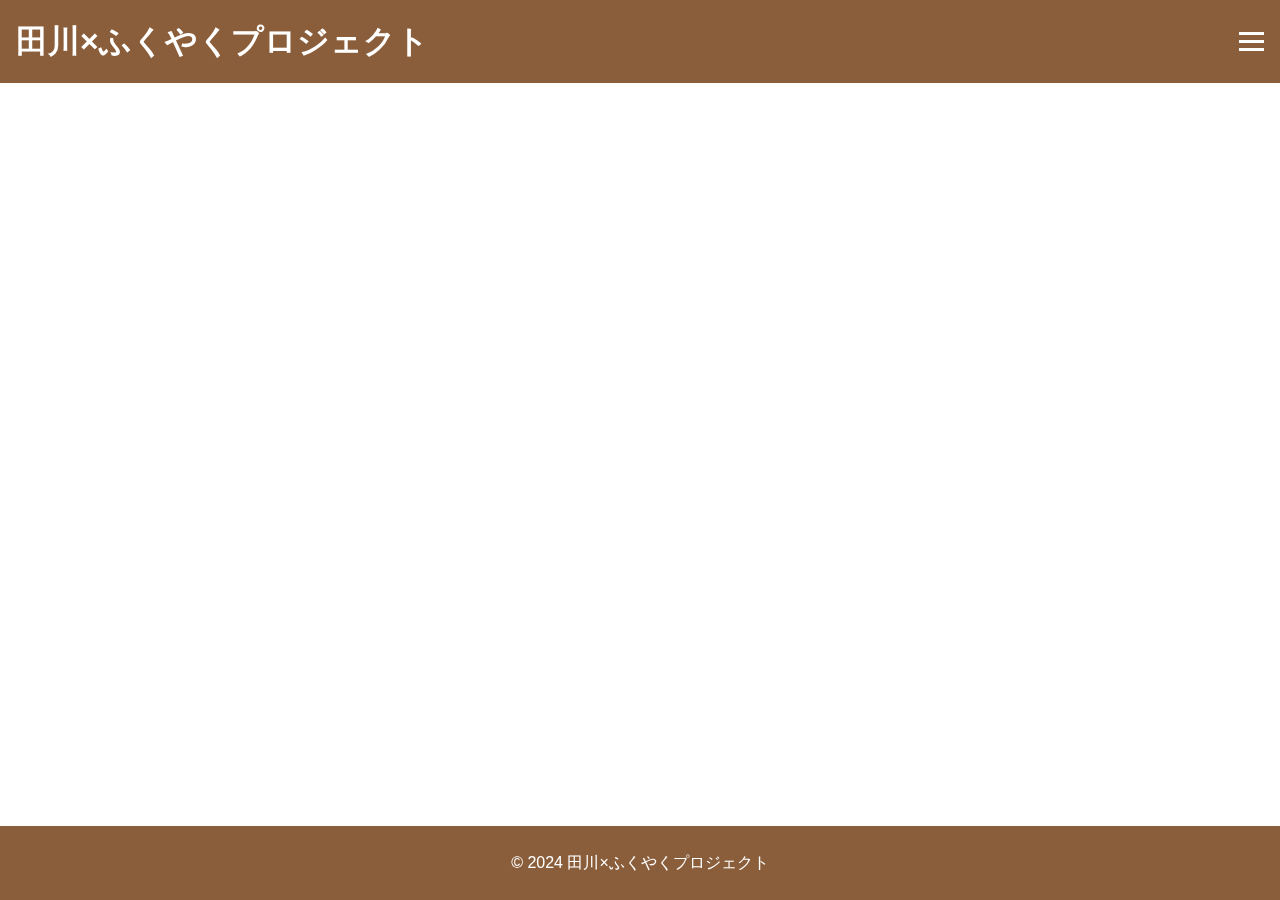
==== aoba.html @ 22b5ec5f "Create aoba.html" ====
<!DOCTYPE html>
<html lang="ja">
<head>
    <meta charset="UTF-8">
    <meta name="viewport" content="width=device-width, initial-scale=1.0">
    <title>田川×ふくやくプロジェクト</title>
    <link rel="stylesheet" href="styles.css">
    <link rel="icon" href="tagawafukuyaku.svg" type="svg+xml">
    <link rel="icon alternate" href="tagawafukuyaku.png" type="png">
</head>
<body>
    <!-- 背景画像のぼかし用 -->
    <div class="background"></div>

    <header>
        <h1>田川×ふくやくプロジェクト</h1>
        <!-- ハンバーガーメニューボタン -->
        <div class="menu-icon" onclick="toggleMenu()">
            <span></span>
            <span></span>
            <span></span>
        </div>
        <!-- メニュー -->
        <nav id="menu" class="hidden">
            <ul>
                <li><a href="tagawa.html">About us</a></li>
                <li><a href="aoba.html">あおば薬局</a></li>
                <li><a href="koei.html">ドラッグコーエイ</a></li>
                <li><a href="hospital.html">田川市立病院</a></li>
                <li><a href="yakusindo.html">薬心堂</a></li>
                <li><a href="center.html">保健センター/急患センター</a></li>
            </ul>
        </nav>
    </header>

    <main>
        <div id="content">
            <h2>あおば薬局</h2>
            <p>あおば薬局での活動紹介</p>
        </div>
    </main>

    <footer>
        <p>© 2024 田川×ふくやくプロジェクト</p>
    </footer>

    <script src="script.js"></script>
</body>
</html>
---- styles.css ----
/* 全体レイアウト */
body {
    display: flex;
    flex-direction: column;
    min-height: 100vh; /* ページ全体の高さをビュー全体に固定 */
    background-color: rgba(255, 255, 255, 0.9); /* 白背景に透明度を設定 */
    backdrop-filter: blur(5px); /* ぼかし効果を重ねる */
    font-family: Arial, sans-serif;
    line-height: 1.6;
    margin: 0;
    padding: 0;
    color: #333;
}

header {
    background-color: #8B5E3B;
    color: white;
    padding: 1rem;
    display: flex;
    justify-content: space-between;
    align-items: center;
    position: relative;
    font-size: 1rem;
}

/* スマホ向けのレスポンシブ調整 */
@media (max-width: 768px) {
header {
    padding: 10px 20px; /* 縦の余白を減らす */
    font-size: 1.5rem; /* フォントサイズを小さく */
    }
}

/* メインコンテンツが空白を埋める */
main {
    flex: 1; /* フッターをページの下に押し下げる */
    padding: 2rem;
}


/* 見出しのアニメーション */
main h2 {
    font-size: 2.5rem;
    text-align: center;
    color: white;
    animation: fadeIn 1.5s ease-out, slideUp 1.5s ease-out;
    margin-bottom:1rem;
}

/* 段落のアニメーション */
main p {
    font-size: 1.2rem;
    line-height: 1.8;
    animation: fadeIn 1.5s ease-out, slideUp 1.5s ease-out;
    color: white;
}

/* フェードインアニメーション */
@keyframes fadeIn {
    from {
        opacity: 0;
    }
    to {
        opacity: 1;
    }
}

/* 浮かび上がるアニメーション */
@keyframes slideUp {
    from {
        transform: translateY(20px);
    }
    to {
        transform: translateY(0);
    }
}


h1 {
    margin: 0;
}

footer {
    background-color: #8B5E3B;
    color: white;
    text-align: center;
    padding: 0.5rem 0;
    position: relative;
    width: 100%;
}

/* 背景画像をぼかす設定 */
.background {
    position: fixed;
    top: 0;
    left: 0;
    width: 100%;
    height: 100%;
    background-image: url('tagawa.jpg'); /* ここに好きな写真のパスを指定 */
    background-size: cover;
    background-position: center;
    filter: blur(10px); /* ぼかし効果 */
    z-index: -1; /* 背景として配置 */
}

/* ハンバーガーメニュー */
.menu-icon {
    display: flex;
    flex-direction: column;
    gap: 5px;
    cursor: pointer;
}

.menu-icon span {
    display: block;
    width: 25px;
    height: 3px;
    background-color: white;
    transition: 0.3s;
}

/* メニュー */
nav {
    position: absolute;
    top: 100%;
    right: 0;
    background-color: #8B5E3B;
    box-shadow: 0 4px 6px rgba(0, 0, 0, 0.1);
    border-radius: 4px;
    z-index: 10;
}

nav.hidden {
    display: none;
}

nav ul {
    list-style: none;
    margin: 0;
    padding: 0;
}

nav li {
    border-bottom: 1px solid #ddd;
}

nav li:last-child {
    border-bottom: none;
}

nav button {
    width: 100%;
    padding: 1rem;
    text-align: left;
    border: none;
    background-color: white;
    font-size: 1rem;
    cursor: pointer;
    color: #8B5E3B;
}

nav button:hover {
    background-color: #f1f1f1;
}
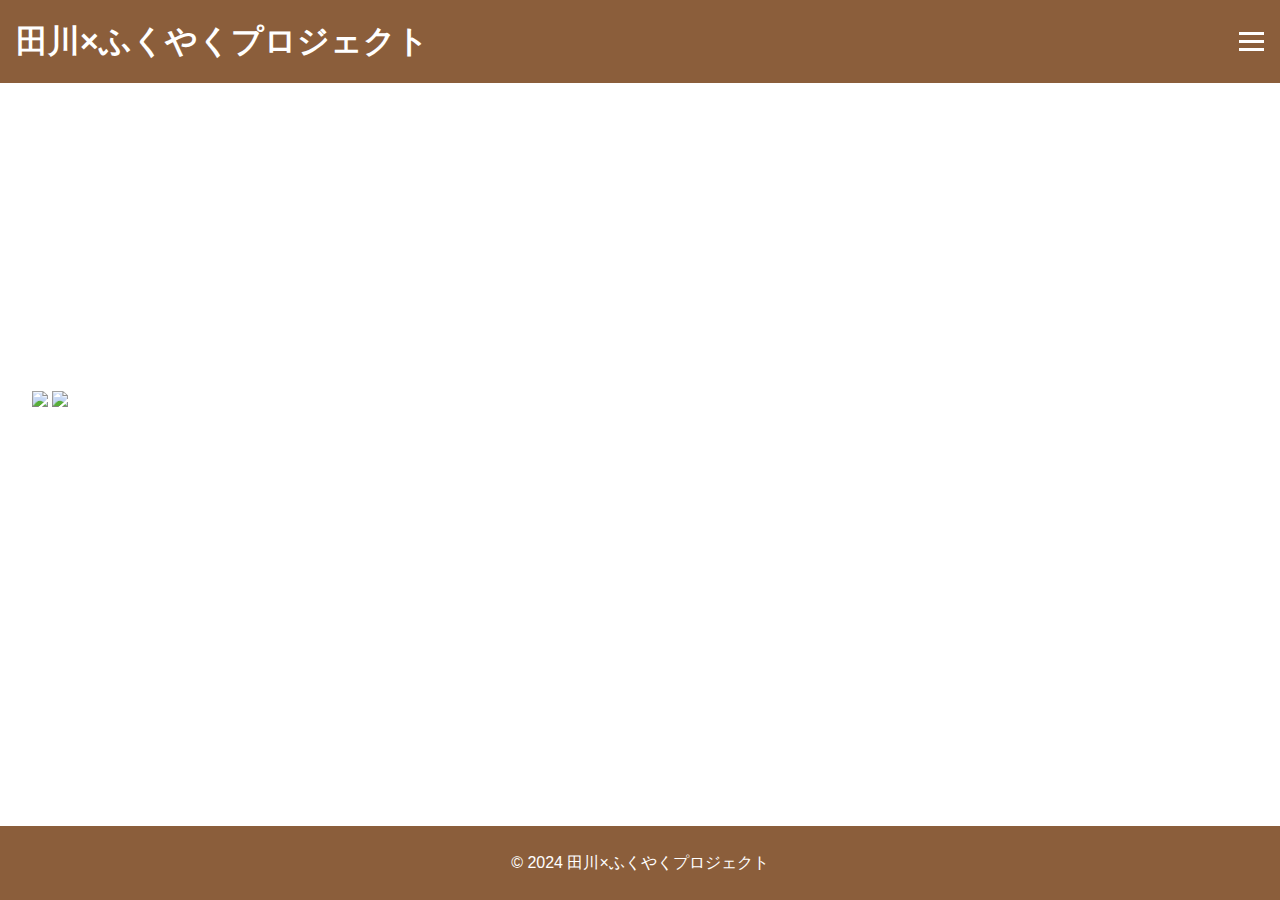
==== commit abde59b1: "Update aoba.html" ====
--- a/aoba.html
+++ b/aoba.html
@@ -23,7 +23,7 @@
         <!-- メニュー -->
         <nav id="menu" class="hidden">
             <ul>
-                <li><a href="tagawa.html">About us</a></li>
+                <li><a href="index.html">About us</a></li>
                 <li><a href="aoba.html">あおば薬局</a></li>
                 <li><a href="koei.html">ドラッグコーエイ</a></li>
                 <li><a href="hospital.html">田川市立病院</a></li>
@@ -36,7 +36,11 @@
     <main>
         <div id="content">
             <h2>あおば薬局</h2>
-            <p>あおば薬局での活動紹介</p>
+            <p>9月5日あおば薬局に行きました！私達はこのあおば薬局で薬剤師としての一般業務から患者にあったお薬の渡し方、自宅や老人ホームに訪問する在宅医療などに調剤薬局ならではのことについてたくさん学ばせていただきました！また、自然が身近にある田川市でできる釣りやそば打ちなど地元の人たちとコミュニケーションを取るために調剤以外での活動をたくさん行なっていることを知り、あおば薬局さんは地域の方々に寄り添うあたたかい調剤薬局さんなんだなと思いました☺</p>
+            <div class="aoba-container">
+                <img src="aoba1.jpg alt="あおば集合写真" class="aoba-image">
+                <img src="aoba2.jpg alt="調剤風景" class="aoba-image">
+            </div>
         </div>
     </main>
 
--- a/styles.css
+++ b/styles.css
@@ -54,6 +54,36 @@
     animation: fadeIn 1.5s ease-out, slideUp 1.5s ease-out;
     color: white;
 }
+
+/* index用の写真　*/
+.image-container {
+    display: flex; /* 横並びにする */
+    justify-content: center; /* 画像を中央寄せ（必要なら調整） */
+    gap: 20px; /* 画像の間隔を少し開ける */
+}
+
+.index-image {
+    width: 50%; /* 画像の幅を40%にする（適宜調整） */
+    max-width: 300px; /* 最大250px */
+    height: auto; /* 縦横比を維持 */
+    border-radius: 10px; /* 角を少し丸める */
+    animation: fadeIn 1.5s ease-out, slideUp 1.5s ease-out;
+}
+
+/* 画面幅600px以下の時だけ縦並びにする */
+@media (max-width: 600px) {
+    .image-container {
+        flex-direction: column !important; /* スマホでは縦並び */
+        align-items: center; /* 画像を中央揃え */
+    }
+
+    .main-image {
+        width: 80%; /* スマホでは少し大きめに */
+        max-width: 200px;
+    }
+}
+
+
 
 /* フェードインアニメーション */
 @keyframes fadeIn {
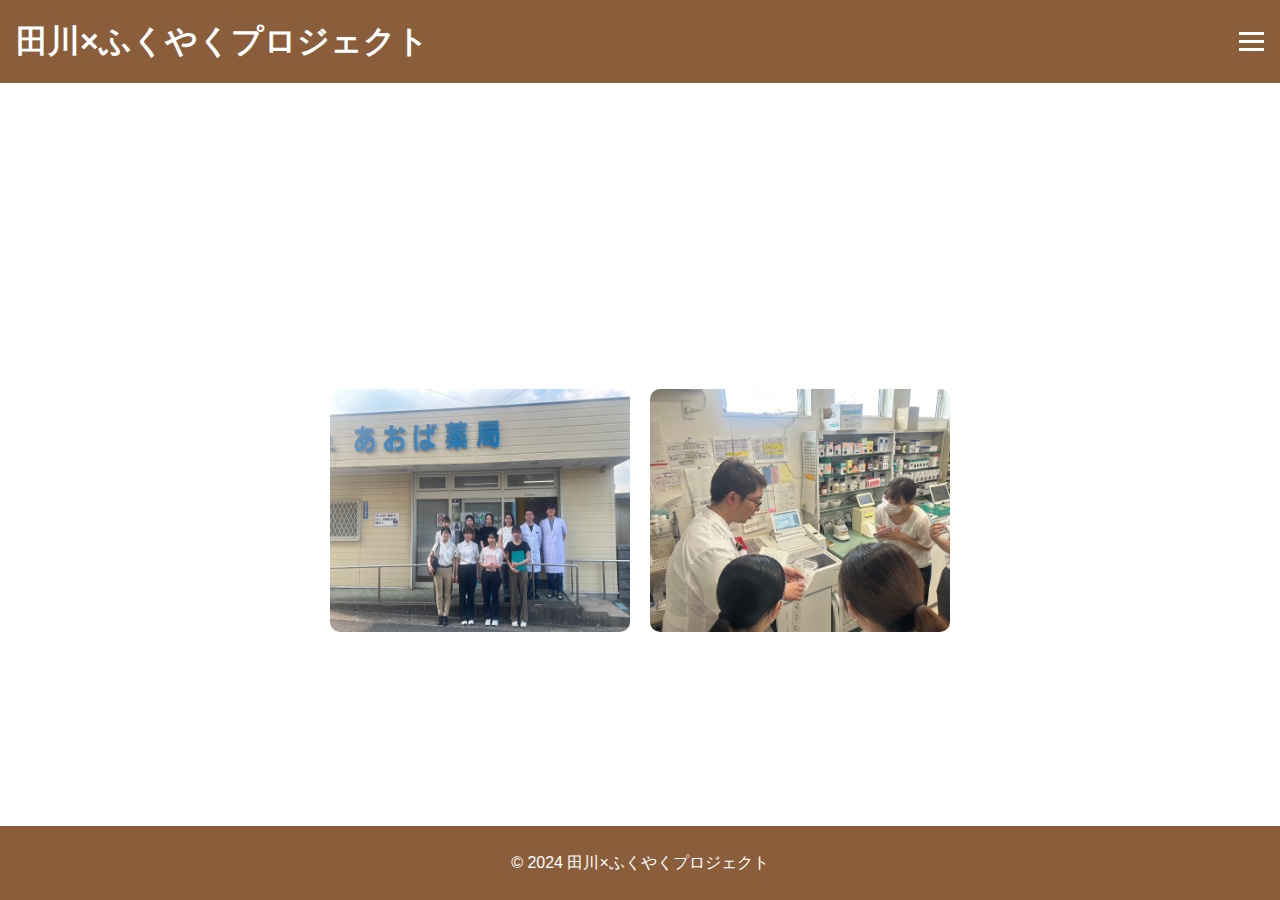
==== commit 0125153c: "Update aoba.html" ====
--- a/aoba.html
+++ b/aoba.html
@@ -38,8 +38,8 @@
             <h2>あおば薬局</h2>
             <p>9月5日あおば薬局に行きました！私達はこのあおば薬局で薬剤師としての一般業務から患者にあったお薬の渡し方、自宅や老人ホームに訪問する在宅医療などに調剤薬局ならではのことについてたくさん学ばせていただきました！また、自然が身近にある田川市でできる釣りやそば打ちなど地元の人たちとコミュニケーションを取るために調剤以外での活動をたくさん行なっていることを知り、あおば薬局さんは地域の方々に寄り添うあたたかい調剤薬局さんなんだなと思いました☺</p>
             <div class="aoba-container">
-                <img src="aoba1.jpg alt="あおば集合写真" class="aoba-image">
-                <img src="aoba2.jpg alt="調剤風景" class="aoba-image">
+                <img src="aoba1.jpg" alt="あおば集合写真" class="aoba-image">
+                <img src="aoba2.jpg" alt="調剤風景" class="aoba-image">
             </div>
         </div>
     </main>
--- a/styles.css
+++ b/styles.css
@@ -70,20 +70,47 @@
     animation: fadeIn 1.5s ease-out, slideUp 1.5s ease-out;
 }
 
-/* 画面幅600px以下の時だけ縦並びにする */
+/* 画面幅600px以下の時だけ縦並びにする index用 */
 @media (max-width: 600px) {
     .image-container {
         flex-direction: column !important; /* スマホでは縦並び */
         align-items: center; /* 画像を中央揃え */
     }
 
-    .main-image {
+    .index-image {
         width: 80%; /* スマホでは少し大きめに */
         max-width: 200px;
     }
 }
 
 
+/*　あおば薬局用写真 */
+.aoba-container {
+    display: flex; /* 横並びにする */
+    justify-content: center; /* 画像を中央寄せ（必要なら調整） */
+    gap: 20px; /* 画像の間隔を少し開ける */
+}
+
+.aoba-image {
+    width: 50%; /* 画像の幅を40%にする（適宜調整） */
+    max-width: 300px; /* 最大250px */
+    height: auto; /* 縦横比を維持 */
+    border-radius: 10px; /* 角を少し丸める */
+    animation: fadeIn 1.5s ease-out, slideUp 1.5s ease-out;
+}
+
+/* 画面幅600px以下の時だけ縦並びにする aoba用*/
+@media (max-width: 600px) {
+    .aoba-container {
+        flex-direction: column !important; /* スマホでは縦並び */
+        align-items: center; /* 画像を中央揃え */
+    }
+
+    .aoba-image {
+        width: 80%; /* スマホでは少し大きめに */
+        max-width: 200px;
+    }
+}
 
 /* フェードインアニメーション */
 @keyframes fadeIn {
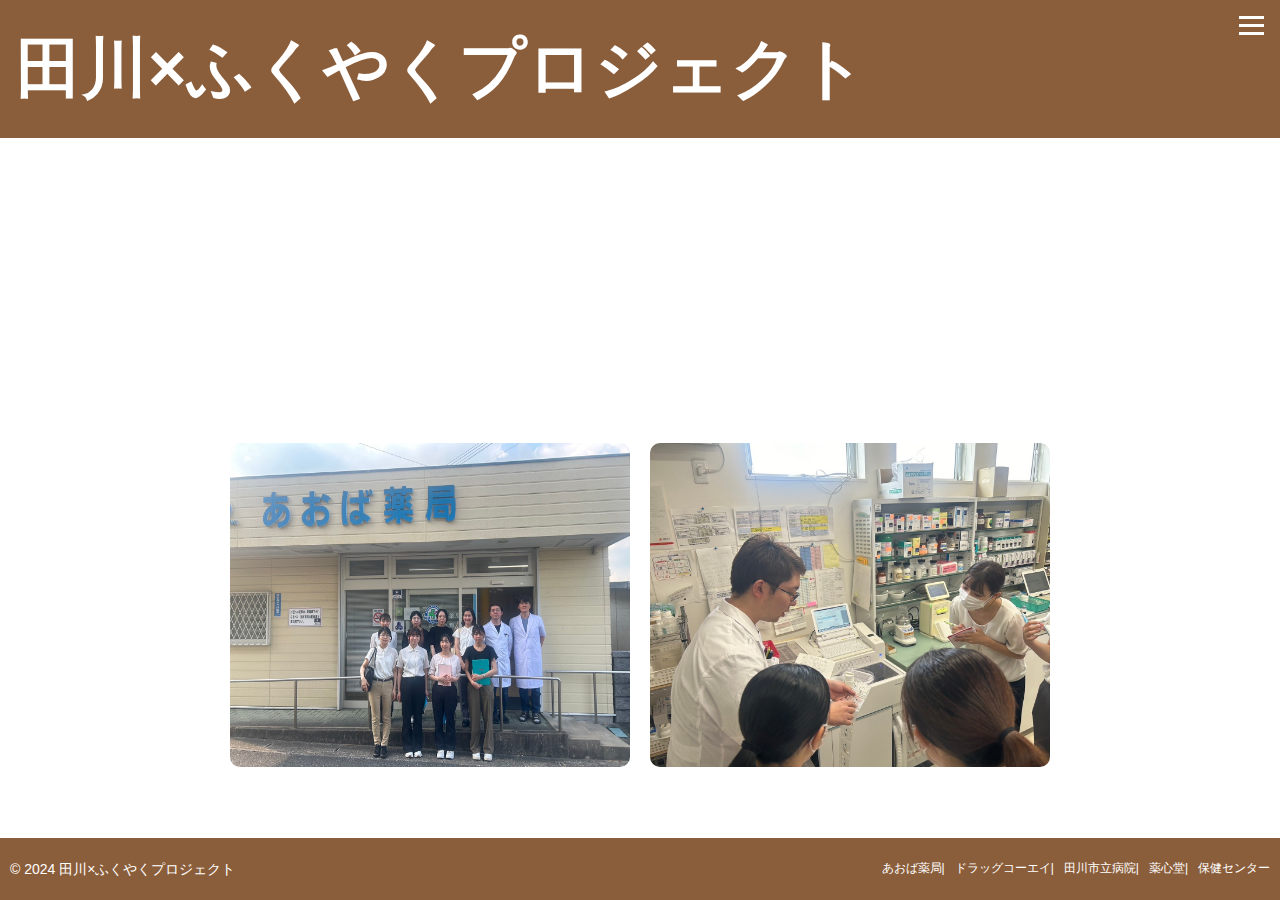
==== commit fe0eefa6: "Update aoba.html" ====
--- a/aoba.html
+++ b/aoba.html
@@ -46,6 +46,13 @@
 
     <footer>
         <p>© 2024 田川×ふくやくプロジェクト</p>
+     <div class="footer-links">
+        <a href="https://www.kusurinomadoguchi.com/fukuoka/s1000088227" target="_blank">あおば薬局</a>   |
+        <a href="http://www.drugkoei.com/" target="_blank">ドラッグコーエイ</a>   |
+        <a href="http://hospital.city.tagawa.fukuoka.jp/" target="_blank">田川市立病院</a>   |
+        <a href="https://www.yakushindo-job.jp/company/shop-introduction.html" target="_blank">薬心堂</a>   |
+        <a href="https://www.joho.tagawa.fukuoka.jp/kiji0036037/index.html" target="_blank">保健センター</a> 
+    </div>
     </footer>
 
     <script src="script.js"></script>
--- a/styles.css
+++ b/styles.css
@@ -18,16 +18,22 @@
     padding: 1rem;
     display: flex;
     justify-content: space-between;
-    align-items: center;
+    text-align: center;
     position: relative;
-    font-size: 1rem;
+    font-size: 33px;
 }
 
 /* スマホ向けのレスポンシブ調整 */
 @media (max-width: 768px) {
 header {
     padding: 10px 20px; /* 縦の余白を減らす */
-    font-size: 1.5rem; /* フォントサイズを小さく */
+    font-size: 24px; /* フォントサイズを小さく */
+    }
+}
+/* 画面幅が480px以下のとき（より小さいスマホ向け） */
+@media screen and (max-width: 480px) {
+header {
+    font-size: 20px; /* さらに小さくして調整 */
     }
 }
 
@@ -63,44 +69,110 @@
 }
 
 .index-image {
-    width: 50%; /* 画像の幅を40%にする（適宜調整） */
-    max-width: 300px; /* 最大250px */
-    height: auto; /* 縦横比を維持 */
-    border-radius: 10px; /* 角を少し丸める */
-    animation: fadeIn 1.5s ease-out, slideUp 1.5s ease-out;
-}
-
-/* 画面幅600px以下の時だけ縦並びにする index用 */
+    width: 70%; /* 画像の幅を40%にする（適宜調整） */
+    max-width: 400px; /* 最大250px */
+    height: auto; /* 縦横比を維持 */
+    border-radius: 10px; /* 角を少し丸める */
+    animation: fadeIn 1.5s ease-out, slideUp 1.5s ease-out;
+}
+
+/*　あおば薬局用写真 */
+.aoba-container {
+    display: flex; /* 横並びにする */
+    justify-content: center; /* 画像を中央寄せ（必要なら調整） */
+    gap: 20px; /* 画像の間隔を少し開ける */
+}
+
+.aoba-image {
+    width: 70%; /* 画像の幅を40%にする（適宜調整） */
+    max-width: 400px; /* 最大250px */
+    height: auto; /* 縦横比を維持 */
+    border-radius: 10px; /* 角を少し丸める */
+    animation: fadeIn 1.5s ease-out, slideUp 1.5s ease-out;
+}
+
+/* コーエイ写真　*/
+.koei-container {
+    display: flex; /* 横並びにする */
+    justify-content: center; /* 画像を中央寄せ（必要なら調整） */
+    gap: 20px; /* 画像の間隔を少し開ける */
+}
+
+.koei-image {
+    width: 70%; /* 画像の幅を40%にする（適宜調整） */
+    max-width: 400px; /* 最大250px */
+    height: auto; /* 縦横比を維持 */
+    border-radius: 10px; /* 角を少し丸める */
+    animation: fadeIn 1.5s ease-out, slideUp 1.5s ease-out;
+}
+
+/* 田川市立病院用 */
+.hospital-container {
+    display: flex; /* 横並びにする */
+    justify-content: center; /* 画像を中央寄せ（必要なら調整） */
+    gap: 20px; /* 画像の間隔を少し開ける */
+}
+
+.hospital-image {
+    width: 70%; /* 画像の幅を40%にする（適宜調整） */
+    max-width: 400px; /* 最大250px */
+    height: auto; /* 縦横比を維持 */
+    border-radius: 10px; /* 角を少し丸める */
+    animation: fadeIn 1.5s ease-out, slideUp 1.5s ease-out;
+}
+
+/* 薬心堂用　*/
+.yakushindo-container {
+    display: flex; /* 横並びにする */
+    justify-content: center; /* 画像を中央寄せ（必要なら調整） */
+    gap: 20px; /* 画像の間隔を少し開ける */
+}    
+.yakushindo-image {
+    width: 70%; /* 画像の幅を40%にする（適宜調整） */
+    max-width: 400px; /* 最大250px */
+    height: auto; /* 縦横比を維持 */
+    border-radius: 10px; /* 角を少し丸める */
+    animation: fadeIn 1.5s ease-out, slideUp 1.5s ease-out;
+}
+
+/* 急患センター用　*/
+.kyukan-container {
+    display: flex; /* 横並びにする */
+    justify-content: center; /* 画像を中央寄せ（必要なら調整） */
+    gap: 20px; /* 画像の間隔を少し開ける */
+}    
+.kyukan-image {
+    width: 70%; /* 画像の幅を40%にする（適宜調整） */
+    max-width: 400px; /* 最大250px */
+    height: auto; /* 縦横比を維持 */
+    border-radius: 10px; /* 角を少し丸める */
+    animation: fadeIn 1.5s ease-out, slideUp 1.5s ease-out;
+}
+
+/* 保健センター用　*/
+.hoken-container {
+    display: flex; /* 横並びにする */
+    justify-content: center; /* 画像を中央寄せ（必要なら調整） */
+    gap: 20px; /* 画像の間隔を少し開ける */
+}    
+.hoken-image {
+    width: 70%; /* 画像の幅を40%にする（適宜調整） */
+    max-width: 400px; /* 最大250px */
+    height: auto; /* 縦横比を維持 */
+    border-radius: 10px; /* 角を少し丸める */
+    animation: fadeIn 1.5s ease-out, slideUp 1.5s ease-out;
+}
+ 
+/* 画面幅600px以下の時だけ縦並びにする */
 @media (max-width: 600px) {
     .image-container {
         flex-direction: column !important; /* スマホでは縦並び */
         align-items: center; /* 画像を中央揃え */
     }
-
     .index-image {
         width: 80%; /* スマホでは少し大きめに */
-        max-width: 200px;
-    }
-}
-
-
-/*　あおば薬局用写真 */
-.aoba-container {
-    display: flex; /* 横並びにする */
-    justify-content: center; /* 画像を中央寄せ（必要なら調整） */
-    gap: 20px; /* 画像の間隔を少し開ける */
-}
-
-.aoba-image {
-    width: 50%; /* 画像の幅を40%にする（適宜調整） */
-    max-width: 300px; /* 最大250px */
-    height: auto; /* 縦横比を維持 */
-    border-radius: 10px; /* 角を少し丸める */
-    animation: fadeIn 1.5s ease-out, slideUp 1.5s ease-out;
-}
-
-/* 画面幅600px以下の時だけ縦並びにする aoba用*/
-@media (max-width: 600px) {
+        max-width: 400px;
+    }
     .aoba-container {
         flex-direction: column !important; /* スマホでは縦並び */
         align-items: center; /* 画像を中央揃え */
@@ -108,8 +180,82 @@
 
     .aoba-image {
         width: 80%; /* スマホでは少し大きめに */
-        max-width: 200px;
-    }
+        max-width: 400px;
+    }
+    .koei-container {
+         flex-direction: column !important; /* スマホでは縦並び */
+         align-items: center; /* 画像を中央揃え */
+    }
+    .koei-image {
+        width: 80%; /* スマホでは少し大きめに */
+        max-width: 400px;
+    }    
+    .hospital-container {
+      flex-direction: column !important; /* スマホでは縦並び */
+      align-items: center; /* 画像を中央揃え */
+    }  
+    .hospital-image {
+      width: 80%; /* スマホでは少し大きめに */
+      max-width: 400px;
+    }
+    .yakushindo-container {
+      flex-direction: column !important; /* スマホでは縦並び */
+      align-items: center; /* 画像を中央揃え */
+    }
+    .yakushindo-image {
+      width: 80%; /* スマホでは少し大きめに */
+      max-width: 400px 
+    }
+    .kyukan-container {
+      flex-direction: column !important; /* スマホでは縦並び */
+      align-items: center; /* 画像を中央揃え */
+    }  
+    .kyukan-image {
+      width: 80%; /* スマホでは少し大きめに */
+      max-width: 400px 
+    }
+    .hoken-container {
+      flex-direction: column !important; /* スマホでは縦並び */
+      align-items: center; /* 画像を中央揃え */
+    }  
+    .hoken-image {
+      width: 80%; /* スマホでは少し大きめに */
+      max-width: 400px 
+    }
+}
+
+/* 施設リンクリストのスタイル */
+main h3 {
+    font-size: 1.5rem;
+    text-align: center;
+    color: white;
+    animation: fadeIn 1.5s ease-out, slideUp 1.5s ease-out;
+    margin-bottom:1rem;
+}
+
+.facility-links {
+    list-style-type: none; /* デフォルトの箇条書きを消す */
+    padding: 0;
+    margin-top: 20px; /* 画像との間隔を調整 */
+    text-align: center; /* リストを中央寄せ */
+    animation: fadeIn 1.5s ease-out, slideUp 1.5s ease-out;
+    color: white;
+}
+
+.facility-links li {
+    font-size: 1.2rem;
+    line-height: 1.8;
+    margin-bottom: 10px;
+}
+
+.facility-links a {
+    color: #007BFF; /* リンクを青色に */
+    text-decoration: none; /* 下線を消す */
+    font-weight: bold;
+}
+
+.facility-links a:hover {
+    text-decoration: underline; /* ホバー時に下線を表示 */
 }
 
 /* フェードインアニメーション */
@@ -136,15 +282,37 @@
 h1 {
     margin: 0;
 }
-
+   
 footer {
-    background-color: #8B5E3B;
-    color: white;
+    display: flex; /* 横並び */
+    justify-content: space-between; /* 左右に配置 */
+    align-items: center; /* 縦位置を中央揃え */
+    padding: 20px 10px; /* 余白 */
+    background-color: #8B5E3B; /* フッターの背景色（変更OK） */
+    color: white; /* 文字色 */
+    font-size: 14px; /* フッターの文字サイズ */
+}
+
+footer p {
+    margin: 0;  /* デフォルトの余白を消す */
     text-align: center;
-    padding: 0.5rem 0;
-    position: relative;
-    width: 100%;
-}
+}
+
+.footer-links {
+    font-size: 12px; /* 小さめの文字 */
+    display: flex; /* 横並び */
+}
+
+.footer-links a {
+    color: white;
+    text-decoration: none;
+    margin-left: 10px; /* 各リンクの間隔 */
+}
+
+.footer-links a:hover {
+    text-decoration: underline; /* ホバー時に下線 */
+}
+
 
 /* 背景画像をぼかす設定 */
 .background {
